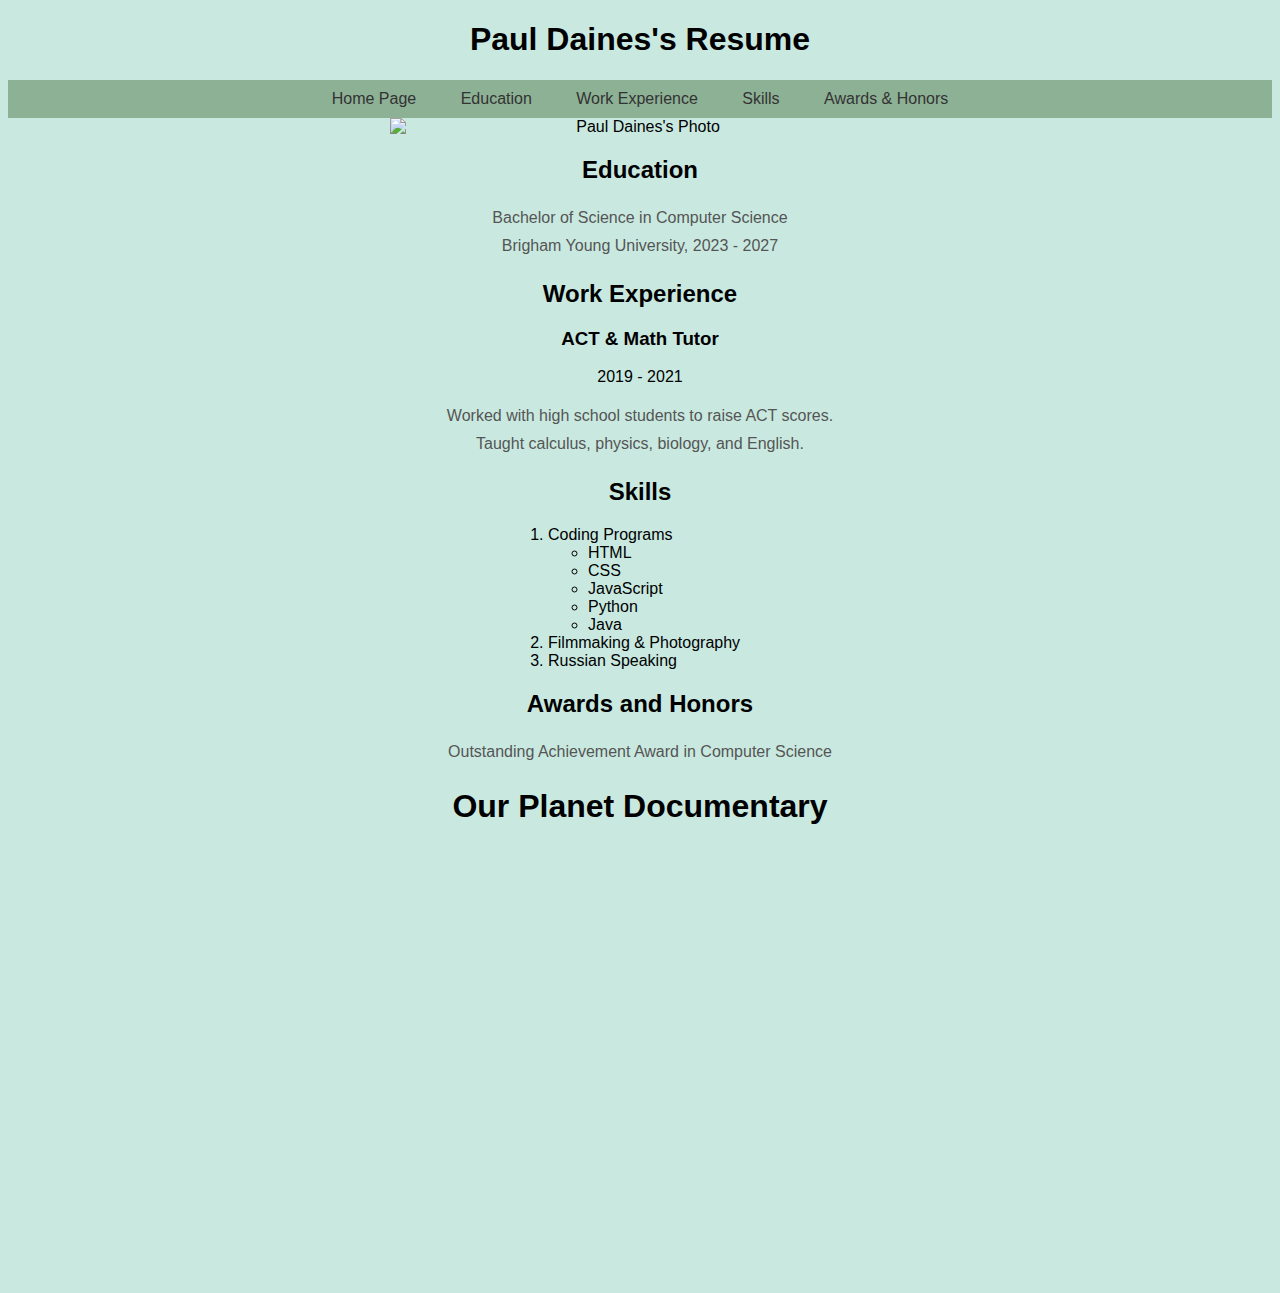
==== resume.html @ 3b8dc38e "Add files via upload" ====
<!DOCTYPE html>
<html lang="en">
<head>
    <meta charset="UTF-8">
    <meta name="viewport" content="width=device-width, initial-scale=1.0">
    <title>Resume</title>
    <link rel="stylesheet" href="style.css">
</head>
<body>
    <!-- Main content container -->
    <div class="container">
        <!-- Header with name -->
        <h1>Paul Daines's Resume</h1>
        
        <!-- Navigation -->
        <div class="navbar">
            <ul>
                <li><a href="index.html">Home Page</a></li>
                <li><a href="#Education">Education</a></li>
                <li><a href="#workExperience">Work Experience</a></li>
                <li><a href="#Skills">Skills</a></li>
                <li><a href="#Awards">Awards & Honors</a></li>
            </ul>
        </div>

                <!-- Photo -->
                <img src="../MyWebPage/art/R0006718-01.jpeg" alt="Paul Daines's Photo" style="width: 500px;">
        
        <!-- Education section -->
        <div class="section" id="Education">
            <h2>Education</h2>
            <ul>
                <li>Bachelor of Science in Computer Science</li>
                <li>Brigham Young University, 2023 - 2027</li>
            </ul>
        </div>
        
        <!-- Work Experience section -->
        <div class="section" id="workExperience">
            <h2>Work Experience</h2>
            <h3>ACT & Math Tutor</h3>
            <p>2019 - 2021</p>
            <ul>
                <li>Worked with high school students to raise ACT scores.</li>
                <li>Taught calculus, physics, biology, and English.</li>
            </ul>
        </div>
        
        <!-- Skills section -->
        <div class="section" id="Skills">
            <h2>Skills</h2>
        </div>

        <div class="orderedList">
            <ol>
                <li>Coding Programs</li>
                <ul>
                    <li>HTML</li>                       
                    <li>CSS</li>
                    <li>JavaScript</li>
                    <li>Python</li>
                    <li>Java</li>
                </ul>
                <li>Filmmaking & Photography</li>
                <li>Russian Speaking</li>
            </ol>
        </div>
        
        <!-- Awards and Honors section -->
        <div class="section" id="Awards">
            <h2>Awards and Honors</h2>
        </div>

        <div class="section">
            <ul>
                <li>Outstanding Achievement Award in Computer Science</li>
            </ul>
        </div>
        
        <!-- Embedded YouTube Video -->
        <div class="container">
            <h1>Our Planet Documentary</h1>
            <div class="video-container">
                <!-- YouTube video -->
                <iframe width="500px" height="281.25" src="https://www.youtube.com/embed/um2Q9aUecy0" frameborder="0" allowfullscreen></iframe>
            </div>
        </div>
    </div>
    
    <!-- Tableau Dashboard -->
    <div class='tableauPlaceholder' id='viz1713826358407' style='position: relative'> <iframe width = "560" frameborder="0"></iframe><noscript><a href='#'><img alt='Dashboard 1 ' src='https:&#47;&#47;public.tableau.com&#47;static&#47;images&#47;YB&#47;YBS9XHXZ4&#47;1_rss.png' style='border: none' /></a></noscript><object class='tableauViz'  style='display:none;'><param name='host_url' value='https%3A%2F%2Fpublic.tableau.com%2F' /> <param name='embed_code_version' value='3' /> <param name='path' value='shared&#47;YBS9XHXZ4' /> <param name='toolbar' value='yes' /><param name='static_image' value='https:&#47;&#47;public.tableau.com&#47;static&#47;images&#47;YB&#47;YBS9XHXZ4&#47;1.png' /> <param name='animate_transition' value='yes' /><param name='display_static_image' value='yes' /><param name='display_spinner' value='yes' /><param name='display_overlay' value='yes' /><param name='display_count' value='yes' /><param name='language' value='en-US' /></object></div>                <script type='text/javascript'>                    var divElement = document.getElementById('viz1713826358407');                    var vizElement = divElement.getElementsByTagName('object')[0];                    if ( divElement.offsetWidth > 800 ) { vizElement.style.width='1000px';vizElement.style.height='827px';} else if ( divElement.offsetWidth > 500 ) { vizElement.style.width='1000px';vizElement.style.height='827px';} else { vizElement.style.width='100%';vizElement.style.height='727px';}                     var scriptElement = document.createElement('script');                    scriptElement.src = 'https://public.tableau.com/javascripts/api/viz_v1.js';                    vizElement.parentNode.insertBefore(scriptElement, vizElement);                </script>
</body>
</html>
---- style.css ----
head {
            background-color: #8db195;
        }
        body {
            font-family: Arial, sans-serif;
            background-color: rgb(201, 233, 224);
            text-align: center; /* Center-align text */
        }
        h1, h2 {
            color: #000000; /* Primary color */
        }
        .section {
            margin-bottom: 20px;
        }
        img {
            max-width: 100%;
            height: auto;
            display: block; /* Center-align image */
            margin: 0 auto; /* Center-align image */
        }
        /* Navigation styles */
        .navbar ul {
            list-style-type: none;
            margin: 0;
            padding: 0;
            overflow: hidden;
            background-color: #8db195;
            text-align: center;
        }
        .navbar li {
            display:inline-block;
        }
        .navbar a {
            display: block;
            color: #333;
            padding: 10px 20px;
            text-decoration: none;
            transition: background-color 0.3s ease;
        }
        .navbar a:hover {
            background-color: #607c62;
        }
        /* Awards and Honors styles */
        .section ul {
            list-style-type: none;
            padding: 0;
            text-align: center;
        }
        .section li {
            padding: 5px 0;
            color: #555;
            text-align: center;
        }
        .orderedList {
            text-align: left;
            margin-left: 500px;
            margin-right: 300px;
        }
        .tableauPlaceholder {
            margin-left: 135px
        }
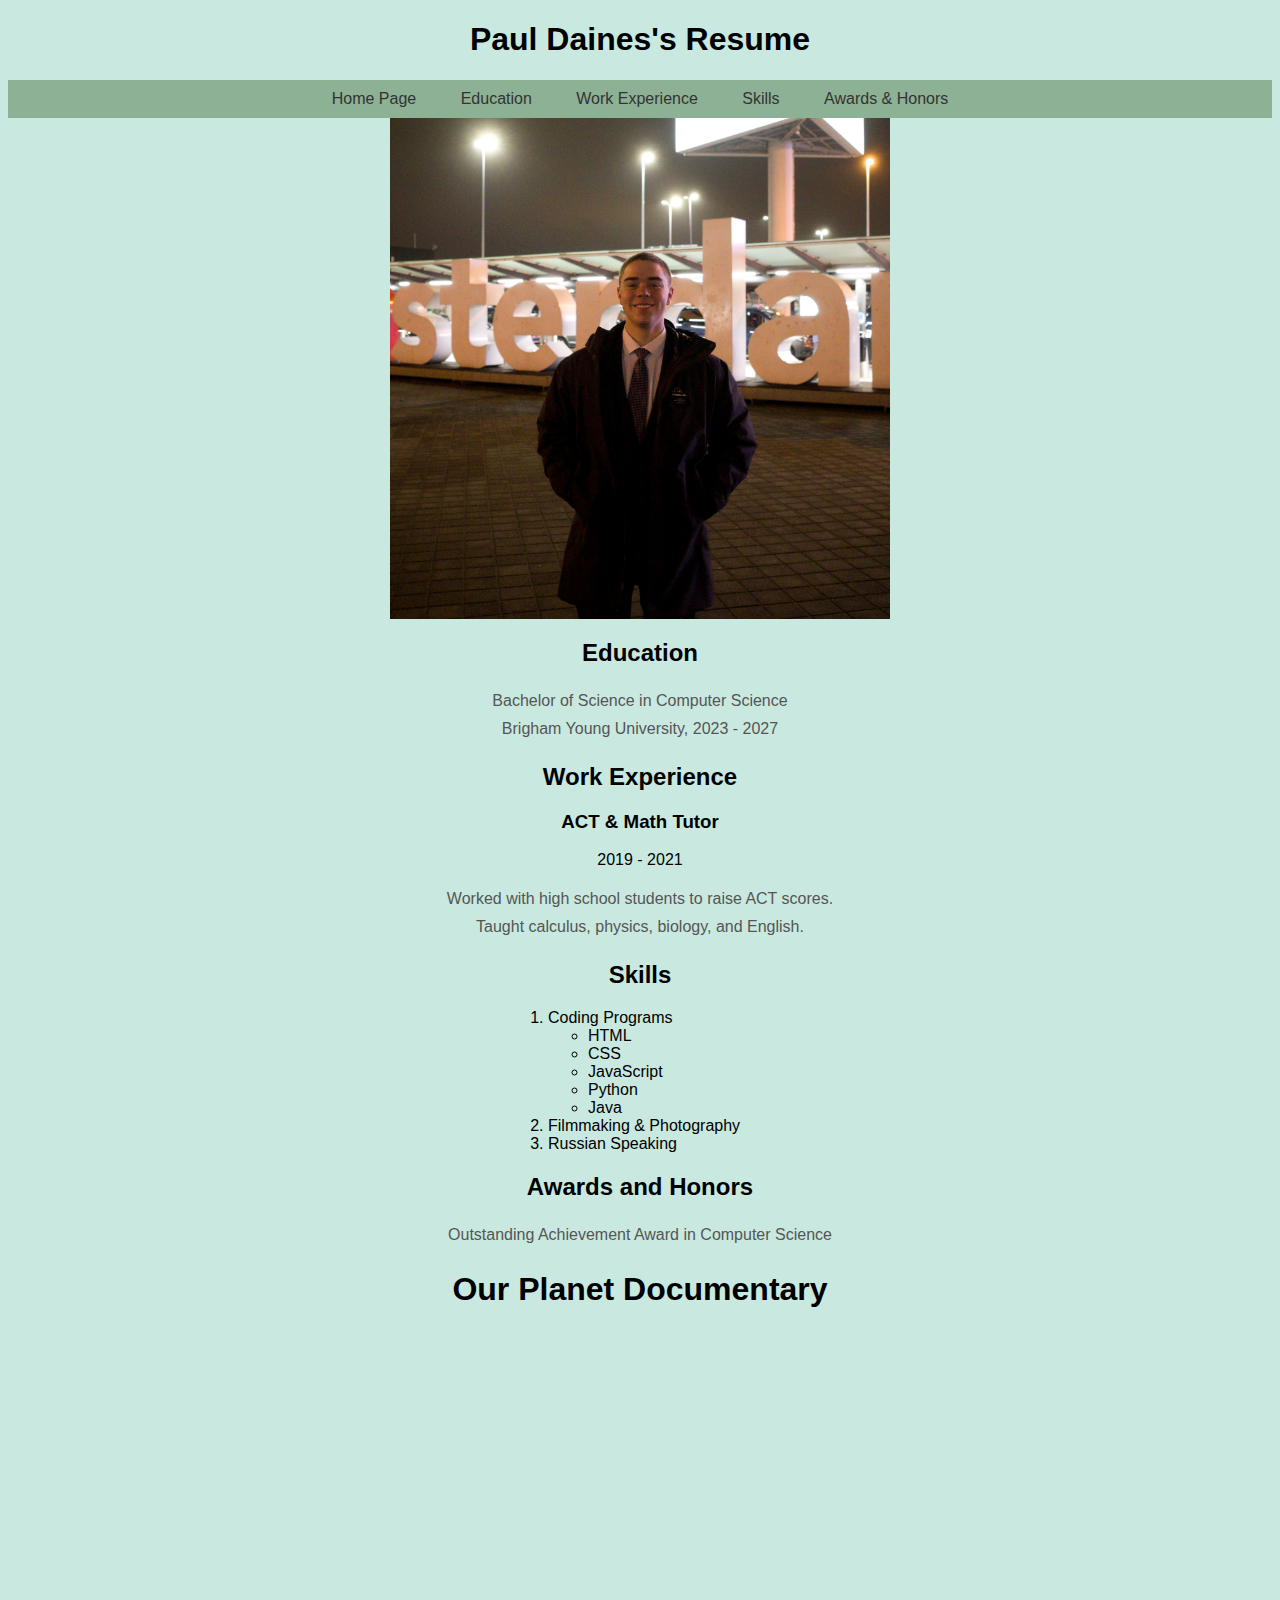
==== commit 9141c15b: "Add files via upload" ====
--- a/resume.html
+++ b/resume.html
@@ -24,7 +24,7 @@
         </div>
 
                 <!-- Photo -->
-                <img src="../MyWebPage/art/R0006718-01.jpeg" alt="Paul Daines's Photo" style="width: 500px;">
+                <img src="art/R0006718-01.jpeg" alt="Paul Daines's Photo" style="width: 500px;">
         
         <!-- Education section -->
         <div class="section" id="Education">
